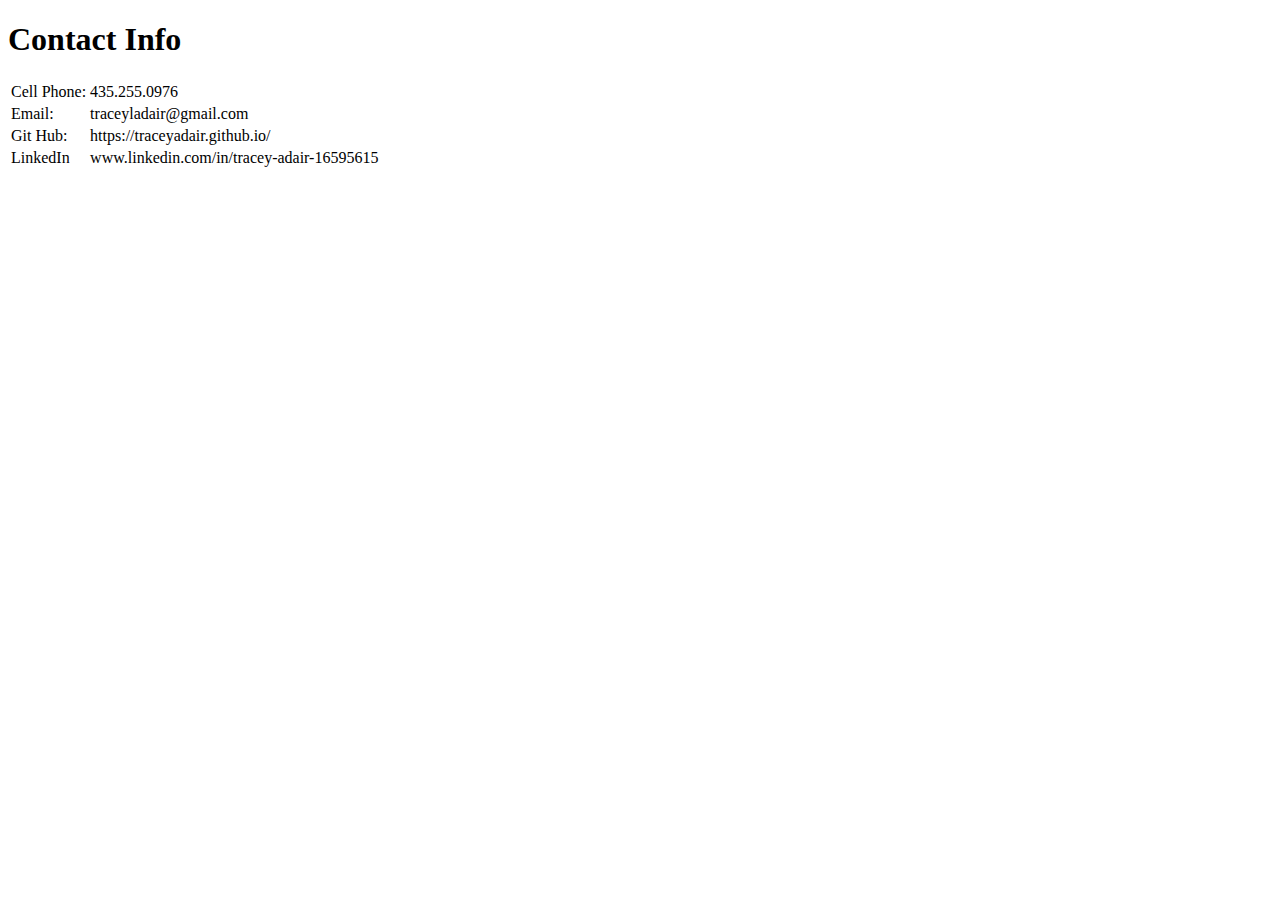
==== mycontact.html @ d42a7abb "Add files via upload" ====
<!DOCTYPE html>
<html lang="en">
<head>
    <meta charset="UTF-8">
    <meta name="viewport" content="width=device-width, initial-scale=1.0">
    <title>Contact Tracey</title>
</head>
<body>
    <h1>Contact Info</h1>
    <table>
        <tr>
            <td>Cell Phone: </td>
            <td>435.255.0976</td>
        </tr>
        <tr>
            <td>Email:</td>
            <td>traceyladair@gmail.com</td>
        </tr>
        <tr>
            <td>Git Hub:</td>
            <td> https://traceyadair.github.io/</td>
        </tr>
        <tr>
            <td>LinkedIn</td>
            <td>www.linkedin.com/in/tracey-adair-16595615</td>
        </tr>
    </table>
</body>
</html>
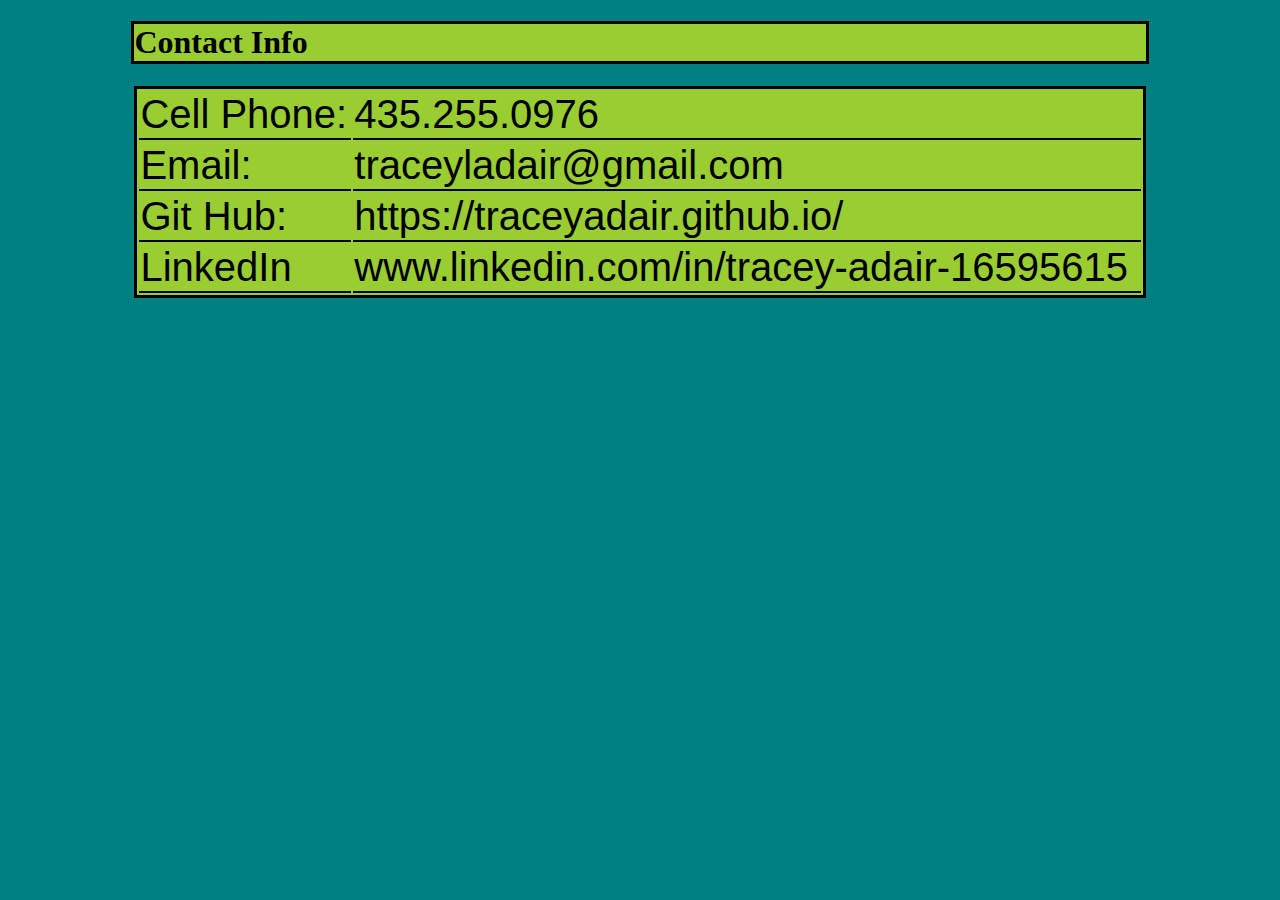
==== commit e93a507e: "Add files via upload" ====
--- a/mycontact.html
+++ b/mycontact.html
@@ -1,13 +1,14 @@
 <!DOCTYPE html>
 <html lang="en">
 <head>
+    <link rel="stylesheet" href="./stylemycontact.css" />
     <meta charset="UTF-8">
     <meta name="viewport" content="width=device-width, initial-scale=1.0">
     <title>Contact Tracey</title>
 </head>
 <body>
-    <h1>Contact Info</h1>
-    <table>
+    <h1 class="center">Contact Info</h1>
+    <table class="center">
         <tr>
             <td>Cell Phone: </td>
             <td>435.255.0976</td>
@@ -17,8 +18,10 @@
             <td>traceyladair@gmail.com</td>
         </tr>
         <tr>
+            <a href="https://traceyadair.github.io/" target="_blank">
             <td>Git Hub:</td>
             <td> https://traceyadair.github.io/</td>
+            </a>
         </tr>
         <tr>
             <td>LinkedIn</td>
--- a/stylemycontact.css
+++ b/stylemycontact.css
@@ -0,0 +1,36 @@
+ 
+
+
+
+body {
+    background-color: teal;
+    color: black
+    }
+
+h1 {
+    background-color: yellowgreen;
+    width: 80%;
+    border: solid;
+}
+
+table {
+    width: 80%;
+    background-color: yellowgreen;
+    font-family: 'Franklin Gothic Medium', 'Arial Narrow', Arial, sans-serif;
+    font-size: 40px;
+    border: solid;
+   
+}
+
+td {
+    border-bottom: 2px solid;
+}
+
+tr:hover {background-color: yellow;
+
+}
+
+.center {
+    margin-left: auto;
+    margin-right: auto;
+}